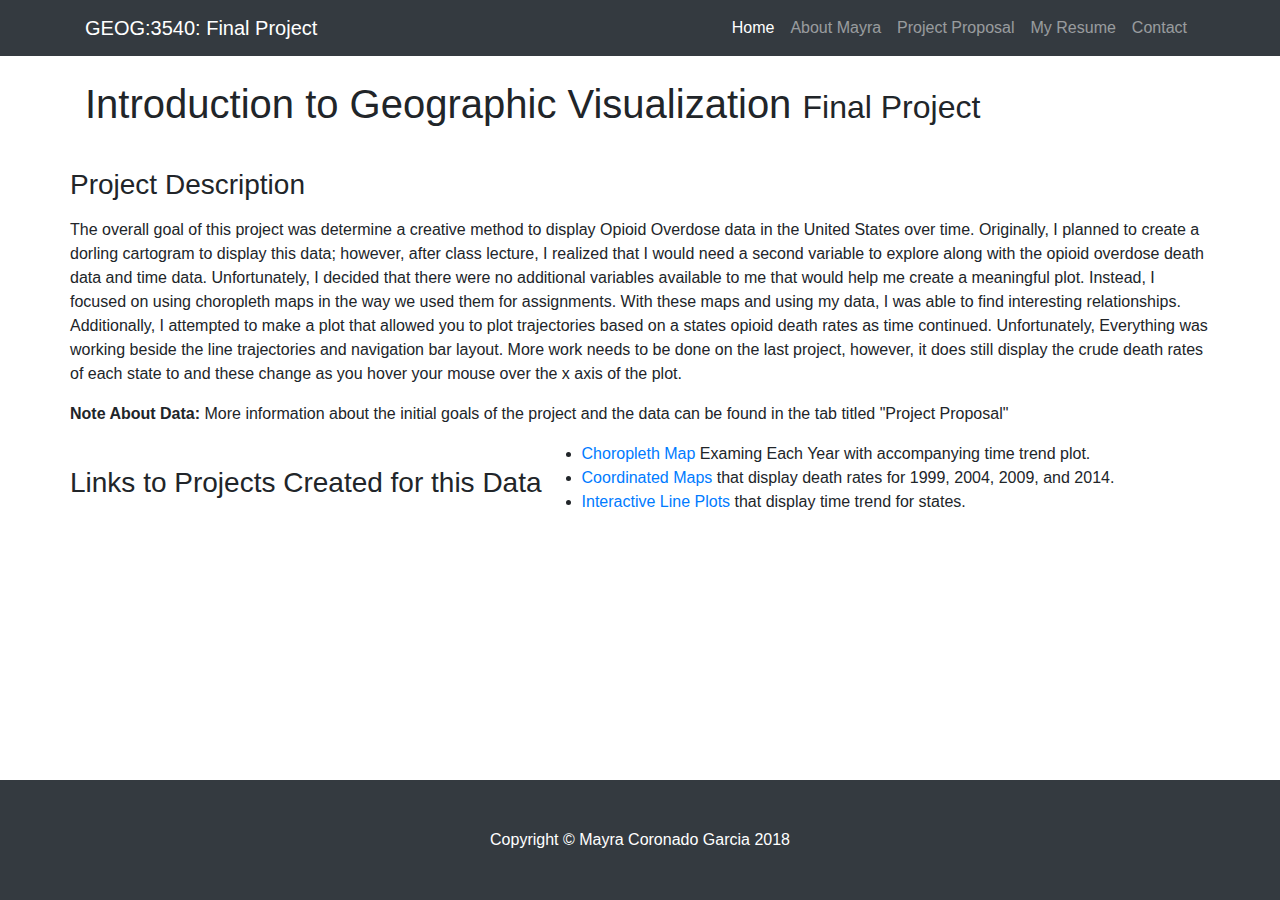
==== index.html @ 8ae0f499 "Completed Final" ====
<!DOCTYPE html>
<html lang="en">

  <head>

    <meta charset="utf-8">
    <meta name="viewport" content="width=device-width, initial-scale=1, shrink-to-fit=no">
    <meta name="description" content="">
    <meta name="author" content="">

    <title>Mayra's Final Project</title>

    <!-- Bootstrap core CSS -->
    <link href="vendor/bootstrap/css/bootstrap.min.css" rel="stylesheet">

    <!-- Custom styles for this template -->
    <link href="css/portfolio-item.css" rel="stylesheet">

  </head>

  <body>

    <!-- Navigation -->
    <nav class="navbar navbar-expand-lg navbar-dark bg-dark fixed-top">
      <div class="container">
        <a class="navbar-brand" href="index.html">GEOG:3540: Final Project</a>
        <button class="navbar-toggler" type="button" data-toggle="collapse" data-target="#navbarResponsive" aria-controls="navbarResponsive" aria-expanded="false" aria-label="Toggle navigation">
          <span class="navbar-toggler-icon"></span>
        </button>
        <div class="collapse navbar-collapse" id="navbarResponsive">
          <ul class="navbar-nav ml-auto">
            <li class="nav-item active">
              <a class="nav-link" href="index.html">Home
                <span class="sr-only">(current)</span>
              </a>
            </li>
            <li class="nav-item">
              <a class="nav-link" href="files/aboutme.html">About Mayra</a>
            </li>
            <li class="nav-item">
              <a class="nav-link" href="files/projectproposal_webpage.html">Project Proposal</a>
            </li>
            <li class="nav-item">
              <a class="nav-link" href="files/resume_webpage.html">My Resume</a>
            </li>
            <li class="nav-item">
              <a class="nav-link" href="mailto:mayra-coronadogarcia@uiowa.edu">Contact</a>
            </li>
          </ul>
        </div>
      </div>
    </nav>

    <!-- Page Content -->
    <div class="container">

      <!-- Portfolio Item Heading -->
      <h1 class="my-4">Introduction to Geographic Visualization
        <small>Final Project</small>
      </h1>

      <!-- Portfolio Item Row -->
      <div class="row">
          <h3 class="my-3">Project Description</h3>
          <p>The overall goal of this project was determine a creative method
          to display Opioid Overdose data in the United States over time. Originally,
          I planned to create a dorling cartogram to display this data; however,
          after class lecture, I realized that I would need a second variable to
          explore along with the opioid overdose death data and time data.
          Unfortunately, I decided that there were no additional variables
          available to me that would help me create a meaningful plot. Instead,
          I focused on using choropleth maps in the way we used them for assignments.
          With these maps and using my data, I was able to find interesting relationships.
          Additionally, I attempted to make a plot that allowed you to plot trajectories
          based on a states opioid death rates as time continued. Unfortunately,
          Everything was working beside the line trajectories and navigation bar layout.
          More work needs to be done on the last project, however, it does
          still display the crude death rates of each state to and these
          change as you hover your mouse over the x axis of the plot.</p>
          <p><b>Note About Data: </b> More information about the initial goals
          of the project and the data can be found in the tab titled "Project Proposal"</p>
          <h3 class="my-4">Links to Projects Created for this Data</h3>
          <ul>
            <li><a href = "project1/project1.html"> Choropleth Map</a> Examing Each
              Year with accompanying time trend plot.</li>
            <li><a href = "project2/project2.html"> Coordinated Maps</a>
               that display death rates for 1999, 2004, 2009, and 2014.</li>
            <li><a href = "project3/project3.html">Interactive Line Plots</a>
            that display time trend for states.</li>
          </ul>

      </div>
      <!-- /.row -->

      </div>
      <!-- /.row -->

    </div>
    <!-- /.container -->

    <!-- Footer -->
    <footer class="py-5 bg-dark fixed-bottom">
      <div class="container">
        <p class="m-0 text-center text-white">Copyright &copy; Mayra Coronado Garcia 2018</p>
      </div>
      <!-- /.container -->
    </footer>

    <!-- Bootstrap core JavaScript -->
    <script src="vendor/jquery/jquery.min.js"></script>
    <script src="vendor/bootstrap/js/bootstrap.bundle.min.js"></script>

  </body>

</html>
---- css/portfolio-item.css ----
/*!
 * Start Bootstrap - Portfolio Item (https://startbootstrap.com/template-overviews/portfolio-item)
 * Copyright 2013-2017 Start Bootstrap
 * Licensed under MIT (https://github.com/BlackrockDigital/startbootstrap-portfolio-item/blob/master/LICENSE)
 */

body {
  padding-top: 54px;
}

@media (min-width: 992px) {
  body {
    padding-top: 56px;
  }
}
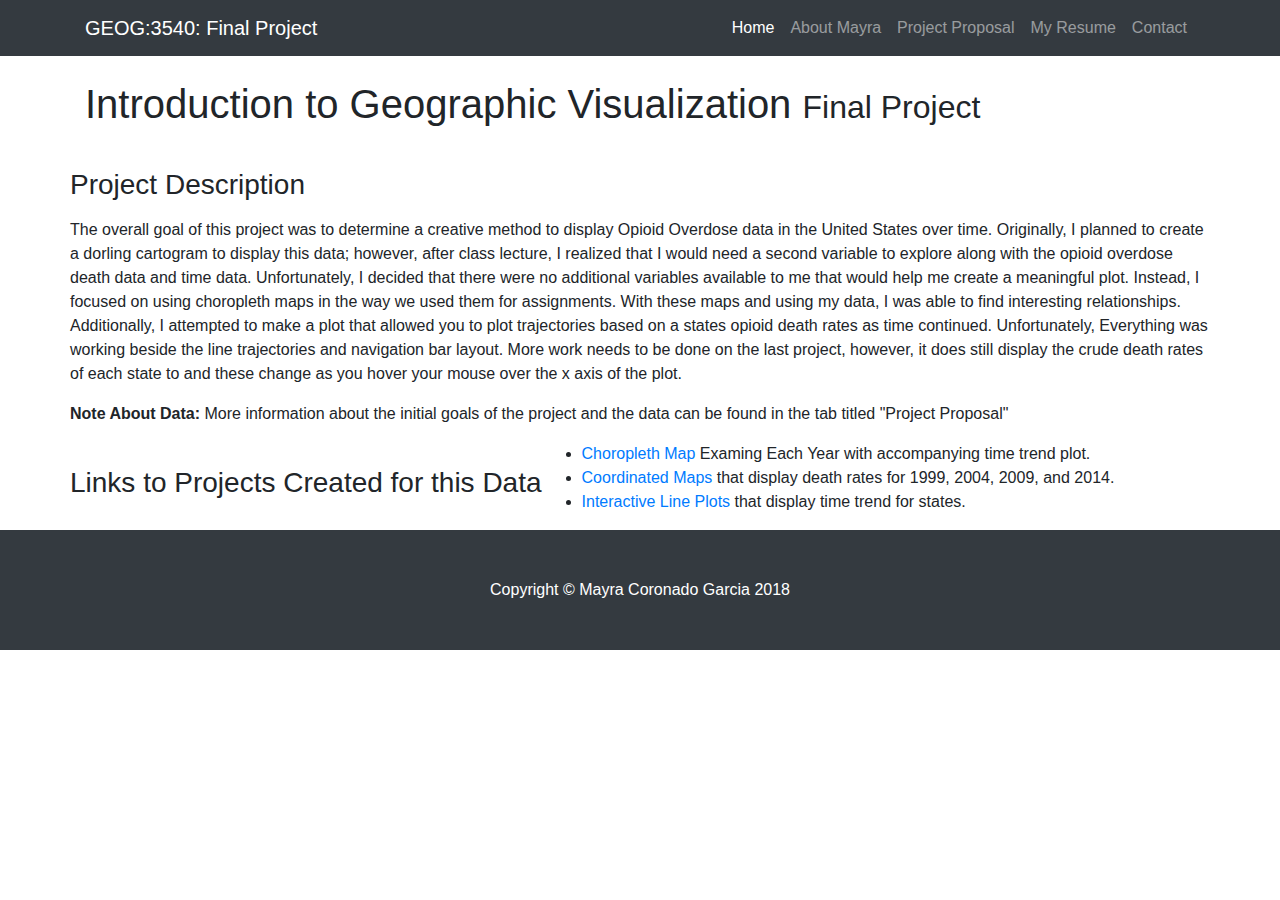
==== commit 342d270b: "fix footer in index" ====
--- a/index.html
+++ b/index.html
@@ -62,7 +62,7 @@
       <!-- Portfolio Item Row -->
       <div class="row">
           <h3 class="my-3">Project Description</h3>
-          <p>The overall goal of this project was determine a creative method
+          <p>The overall goal of this project was to determine a creative method
           to display Opioid Overdose data in the United States over time. Originally,
           I planned to create a dorling cartogram to display this data; however,
           after class lecture, I realized that I would need a second variable to
@@ -99,7 +99,7 @@
     <!-- /.container -->
 
     <!-- Footer -->
-    <footer class="py-5 bg-dark fixed-bottom">
+    <footer class="py-5 bg-dark fluid">
       <div class="container">
         <p class="m-0 text-center text-white">Copyright &copy; Mayra Coronado Garcia 2018</p>
       </div>
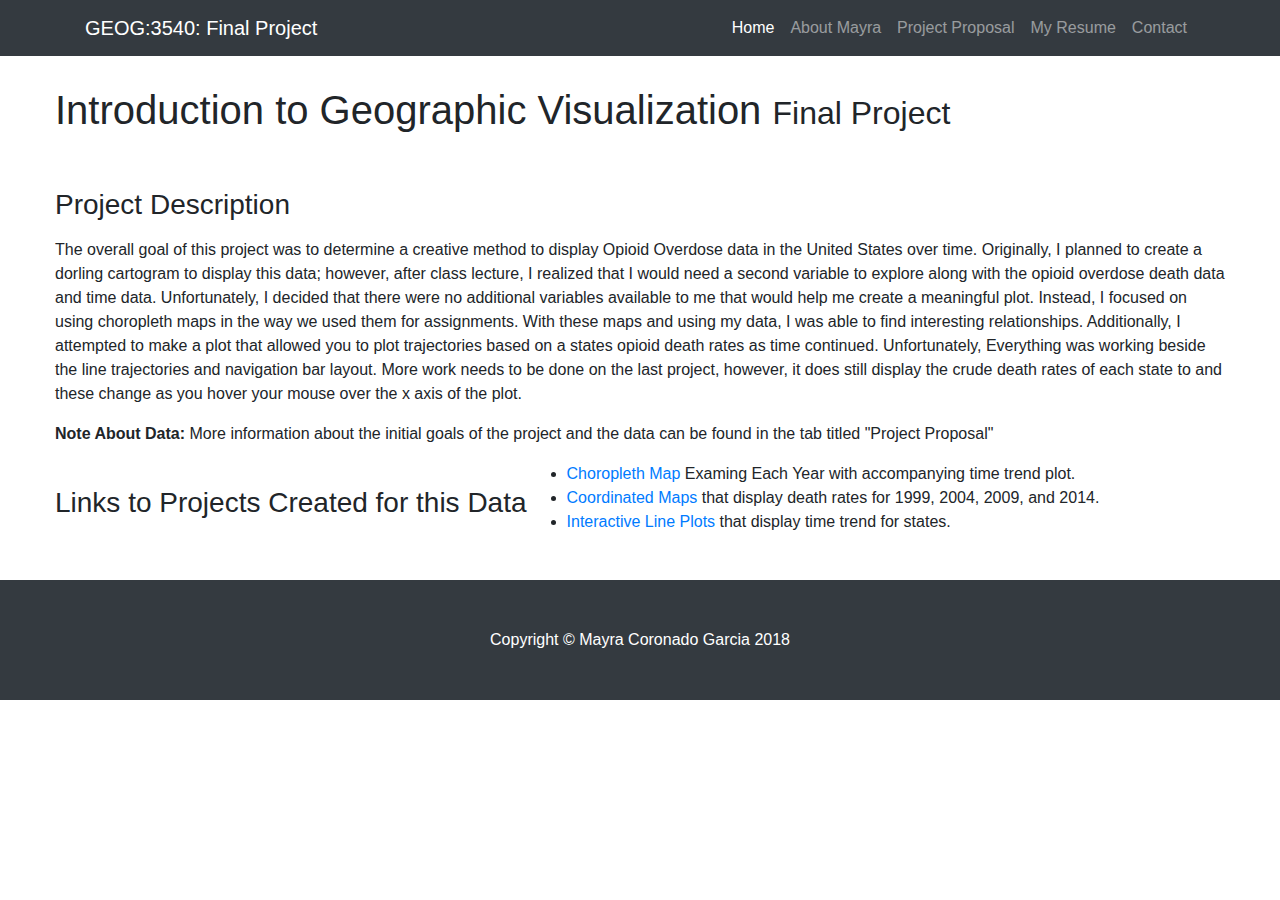
==== commit f1f9bf75: "fixed the footer" ====
--- a/index.html
+++ b/index.html
@@ -15,7 +15,12 @@
 
     <!-- Custom styles for this template -->
     <link href="css/portfolio-item.css" rel="stylesheet">
-
+<style>
+.row {
+  margin-top:15px;
+  margin-bottom:15px;
+}
+</style>
   </head>
 
   <body>
@@ -53,11 +58,13 @@
 
     <!-- Page Content -->
     <div class="container">
-
+      <div class = "row">
       <!-- Portfolio Item Heading -->
-      <h1 class="my-4">Introduction to Geographic Visualization
+      <div class ="row">
+      <h1>Introduction to Geographic Visualization
         <small>Final Project</small>
       </h1>
+    </div>
 
       <!-- Portfolio Item Row -->
       <div class="row">
@@ -94,7 +101,7 @@
 
       </div>
       <!-- /.row -->
-
+    </div>
     </div>
     <!-- /.container -->
 
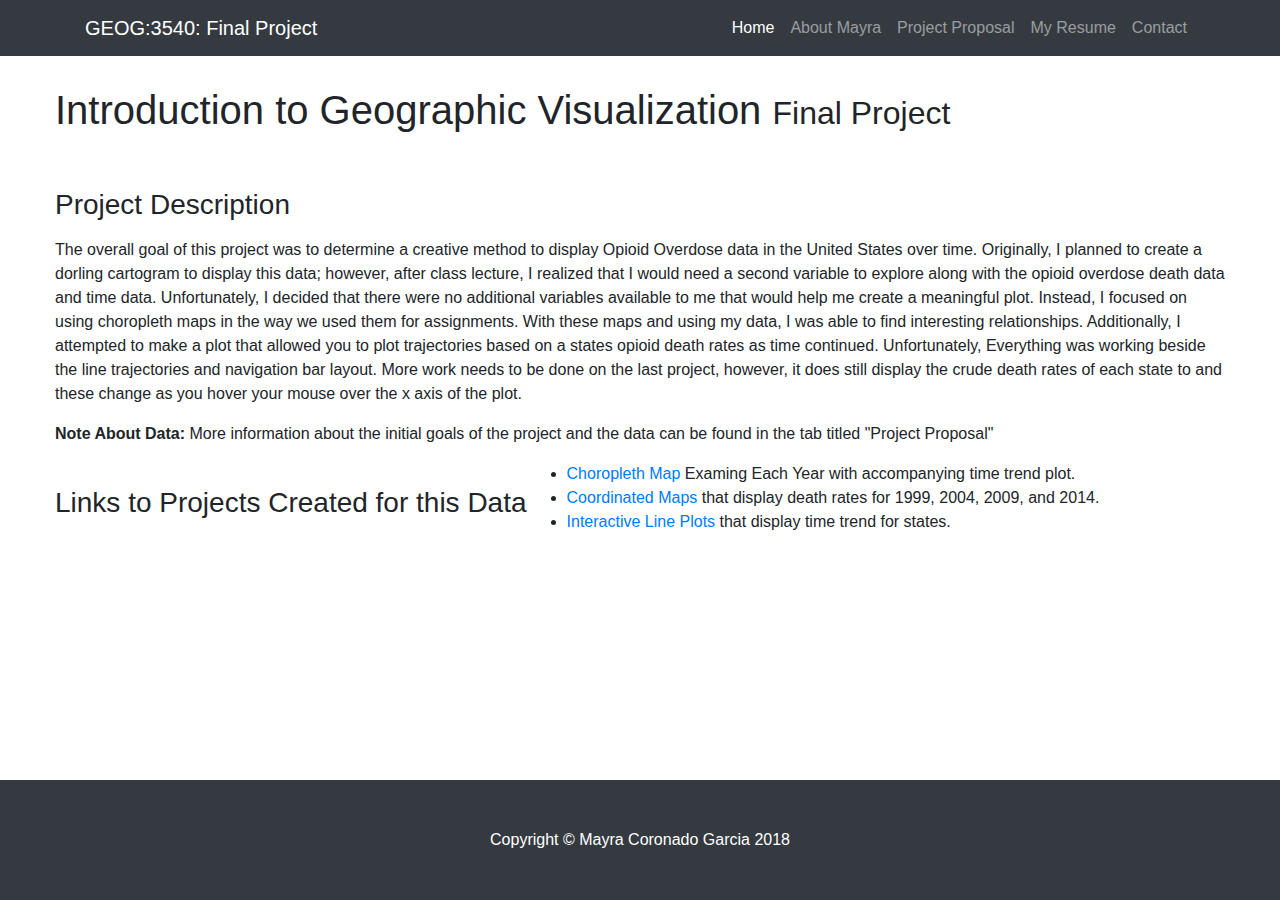
==== commit 3a83f9ce: "another attempt to fix footers" ====
--- a/index.html
+++ b/index.html
@@ -106,7 +106,7 @@
     <!-- /.container -->
 
     <!-- Footer -->
-    <footer class="py-5 bg-dark fluid">
+    <footer class="py-5 bg-dark fixed-bottom">
       <div class="container">
         <p class="m-0 text-center text-white">Copyright &copy; Mayra Coronado Garcia 2018</p>
       </div>
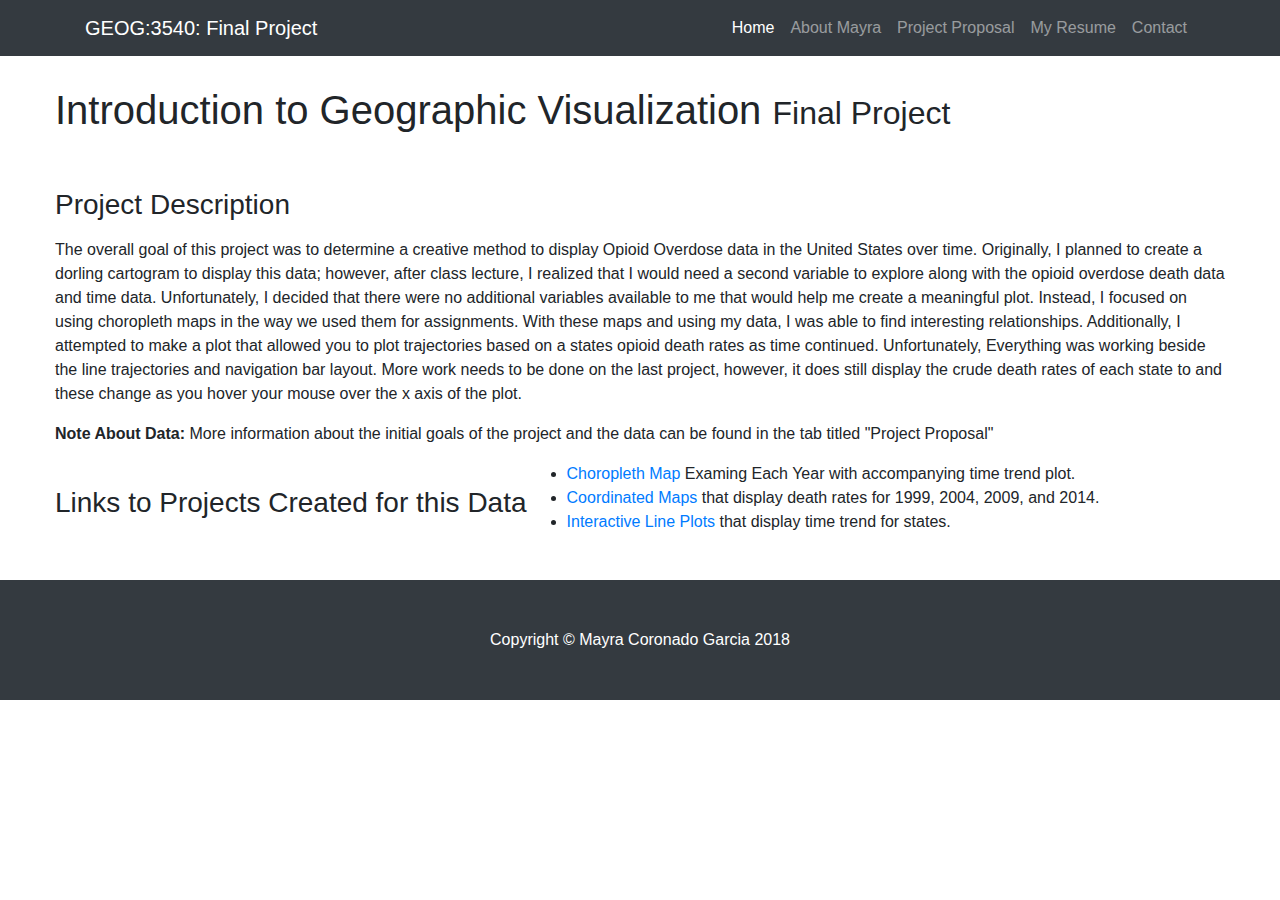
==== commit 91d71bf3: "index footer fix" ====
--- a/index.html
+++ b/index.html
@@ -106,7 +106,7 @@
     <!-- /.container -->
 
     <!-- Footer -->
-    <footer class="py-5 bg-dark fixed-bottom">
+    <footer class="py-5 bg-dark">
       <div class="container">
         <p class="m-0 text-center text-white">Copyright &copy; Mayra Coronado Garcia 2018</p>
       </div>
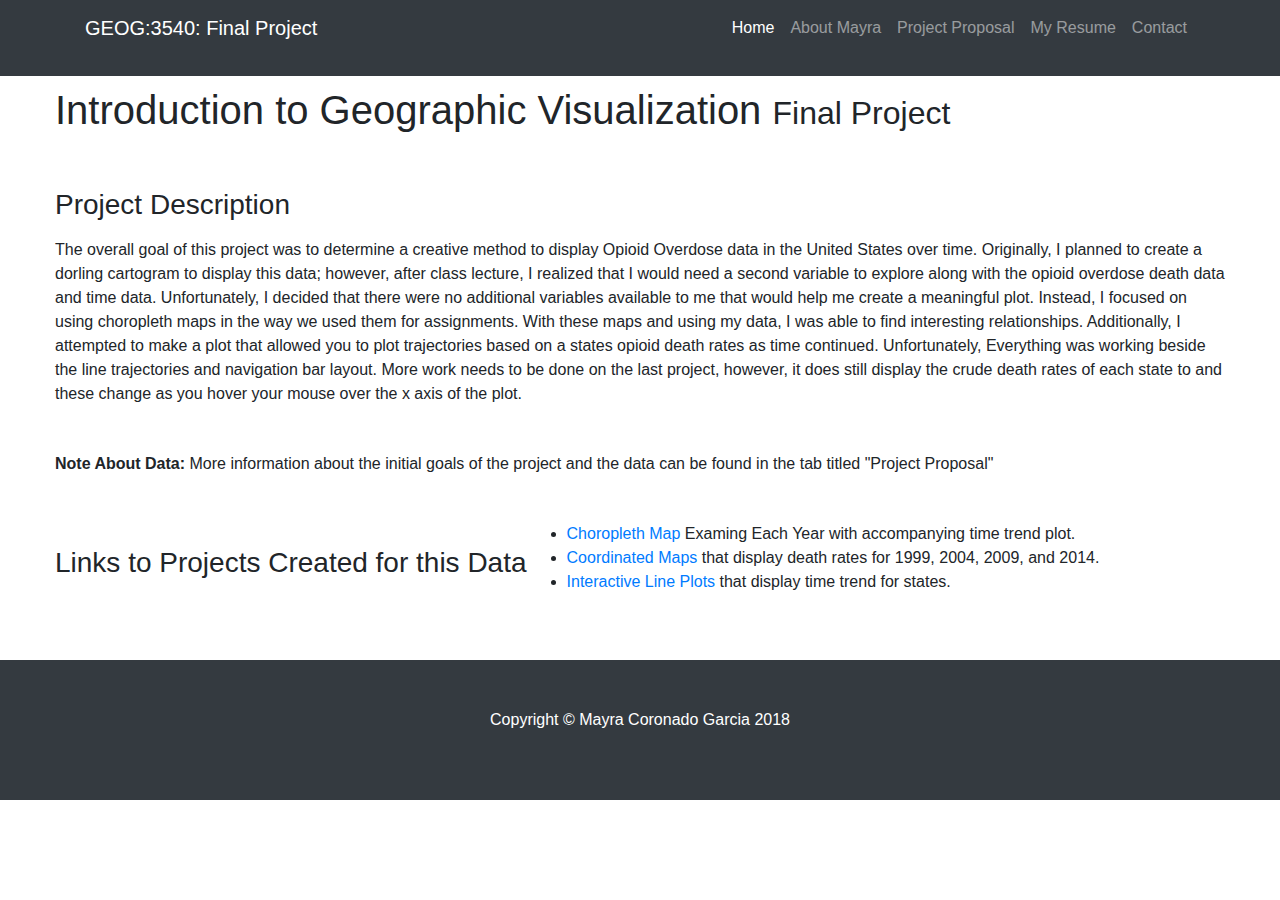
==== commit f80cab24: "final attempt to fix style of the index file" ====
--- a/index.html
+++ b/index.html
@@ -19,6 +19,10 @@
 .row {
   margin-top:15px;
   margin-bottom:15px;
+}
+.container {
+  margin-bottom:10px;
+  padding-bottom: 10px;
 }
 </style>
   </head>
@@ -84,8 +88,12 @@
           More work needs to be done on the last project, however, it does
           still display the crude death rates of each state to and these
           change as you hover your mouse over the x axis of the plot.</p>
+        </div>
+        <div class ="row">
           <p><b>Note About Data: </b> More information about the initial goals
           of the project and the data can be found in the tab titled "Project Proposal"</p>
+        </div>
+        <div class ="row">
           <h3 class="my-4">Links to Projects Created for this Data</h3>
           <ul>
             <li><a href = "project1/project1.html"> Choropleth Map</a> Examing Each
@@ -102,7 +110,7 @@
       </div>
       <!-- /.row -->
     </div>
-    </div>
+
     <!-- /.container -->
 
     <!-- Footer -->
